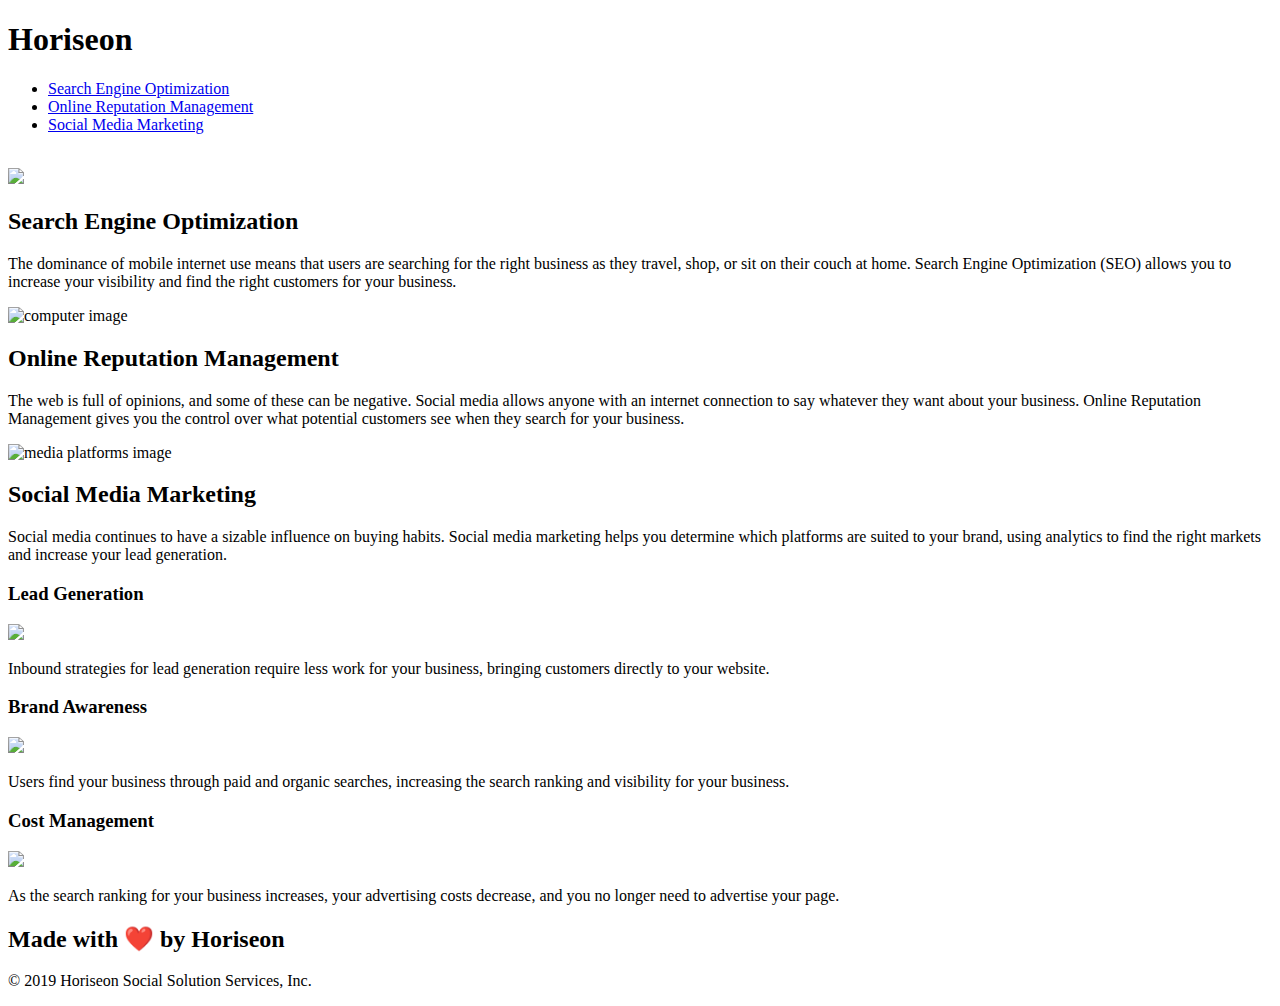
==== index.html @ a84dadbb "Add files via upload" ====
<!DOCTYPE html>
<html lang="en-us">

<head>
    <meta charset="UTF-8" />
    <link rel="stylesheet" href="./assets/css/style.css">
    <title>Code Refactor</title>
</head>

<body>
    <header class="header">
        <h1>Hori<span class="seo">seo</span>n</h1>
        <nav>
            <ul>
                <li>
                    <a href="#search-engine-optimization">Search Engine Optimization</a>
                </li>
                <li>
                    <a href="#online-reputation-management">Online Reputation Management</a>
                </li>
                <li>
                    <a href="#social-media-marketing">Social Media Marketing</a>
                </li>
            </ul>
        </nav>
    </header>
    <img class="hero" ></img>
    <main class="content">
        <article class="search-engine-optimization">
            <img src="./assets/images/search-engine-optimization.jpg" class="float-left" />
            <h2>Search Engine Optimization</h2>
            <p>
                The dominance of mobile internet use means that users are searching for the right business as they travel, shop, or sit on their couch at home. Search Engine Optimization (SEO) allows you to increase your visibility and find the right customers for your business.
            </p>
        </article>
        <article id="online-reputation-management" class="online-reputation-management" alt="image shows how to obtain engine Optimization">
            <img src="./assets/images/online-reputation-management.jpg" class="float-right" alt="computer image" />
            <h2>Online Reputation Management</h2>
            <p>
                The web is full of opinions, and some of these can be negative. Social media allows anyone with an internet connection to say whatever they want about your business. Online Reputation Management gives you the control over what potential customers see when they search for your business.
            </p>
        </article>
        <article id="social-media-marketing" class="social-media-marketing">
            <img src="./assets/images/social-media-marketing.jpg" class="float-left" alt="media platforms image"/>
            <h2>Social Media Marketing</h2>
            <p>
                Social media continues to have a sizable influence on buying habits. Social media marketing helps you determine which platforms are suited to your brand, using analytics to find the right markets and increase your lead generation.
            </p>
        </article>
    </main>
    <section class="benefits">
        <aside class="benefit-lead">
            <h3>Lead Generation</h3>
            <img src="./assets/images/lead-generation.png" />
            <p>
                Inbound strategies for lead generation require less work for your business, bringing customers directly to your website.
            </p>
        </aside>
        <aside class="benefit-brand">
            <h3>Brand Awareness</h3>
            <img src="./assets/images/brand-awareness.png" />
            <p>
                Users find your business through paid and organic searches, increasing the search ranking and visibility for your business.
            </p>
        </aside>
        <aside class="benefit-cost">
            <h3>Cost Management</h3>
            <img src="./assets/images/cost-management.png" />
            <p>
                As the search ranking for your business increases, your advertising costs decrease, and you no longer need to advertise your page.
            </p>
        </aside>
    </section>
    <footer class="footer">
        <h2>Made with ❤️️ by Horiseon</h2>
        <p>
            &copy; 2019 Horiseon Social Solution Services, Inc.
        </p>
    </footer>
</body>

</html>
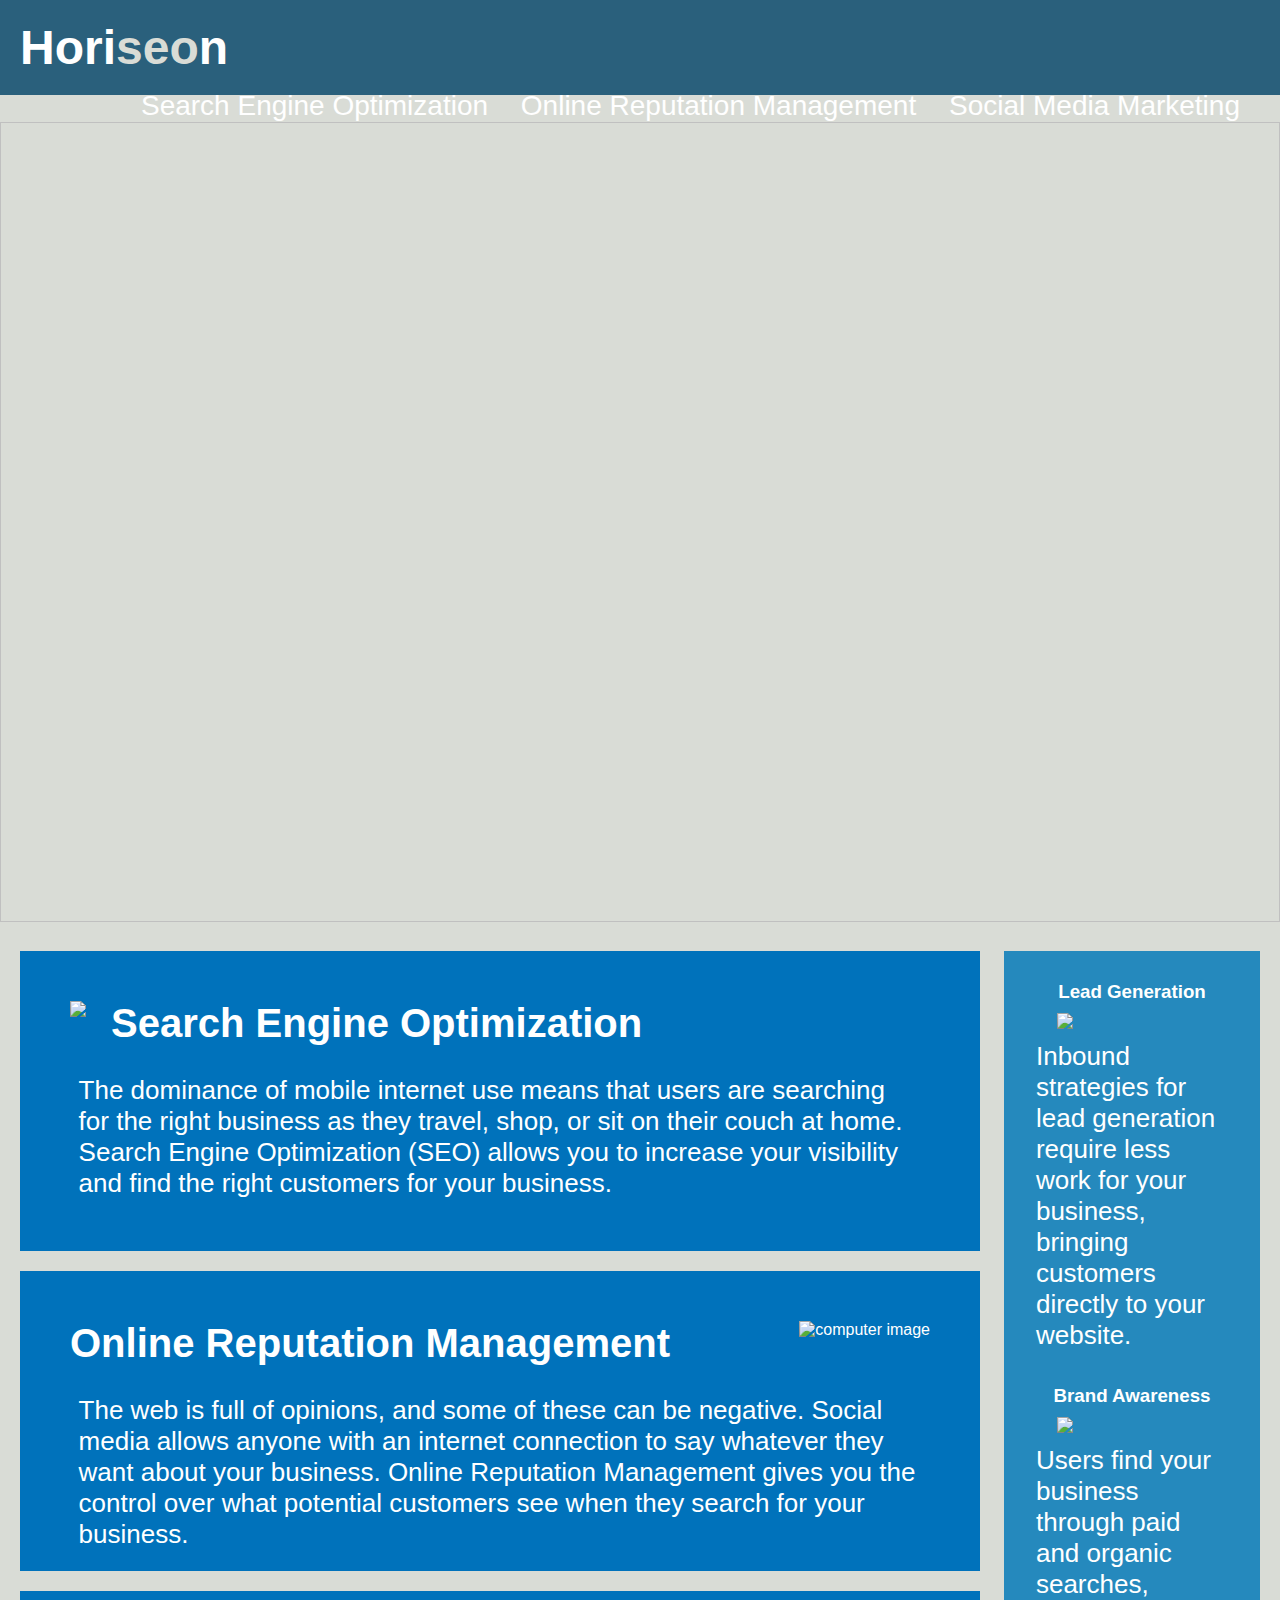
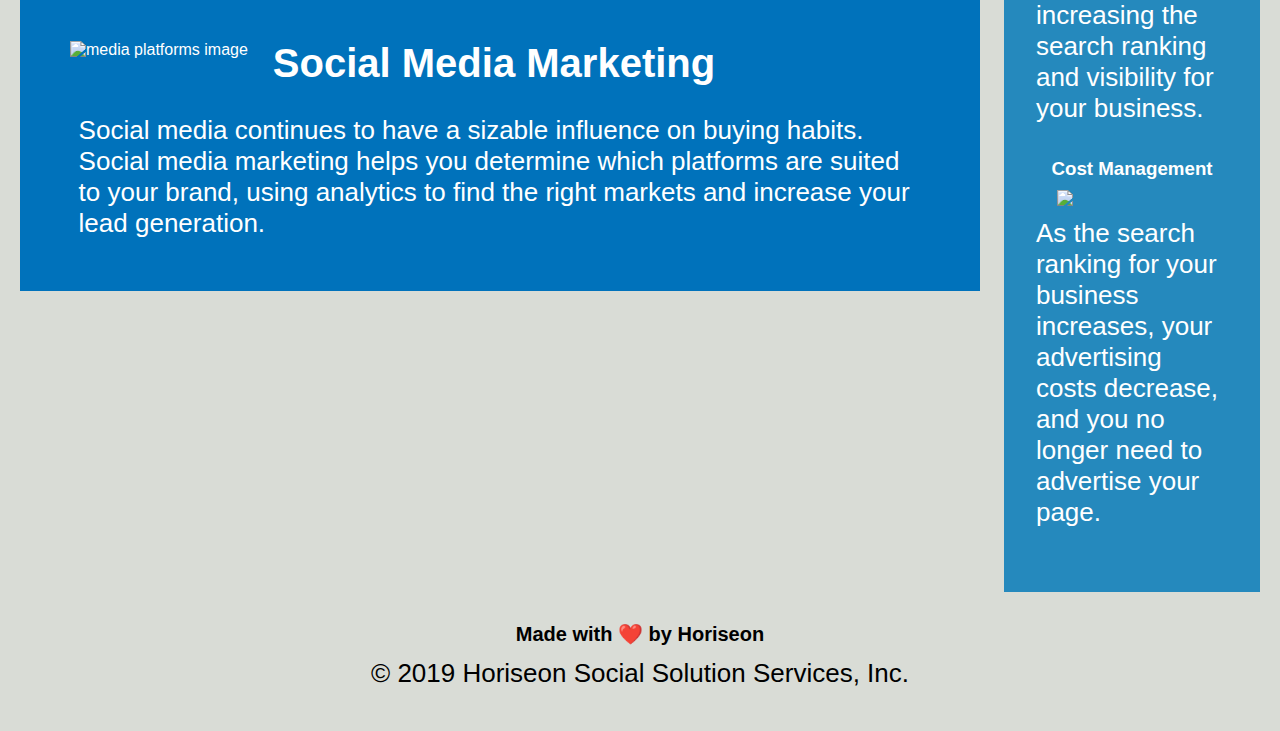
==== commit e7f0b217: "Update index.html" ====
--- a/index.html
+++ b/index.html
@@ -3,7 +3,7 @@
 
 <head>
     <meta charset="UTF-8" />
-    <link rel="stylesheet" href="./assets/css/style.css">
+    <link rel="stylesheet" href="/Develop/assets/css/style.css">
     <title>Code Refactor</title>
 </head>
 
--- a/Develop/assets/css/style.css
+++ b/Develop/assets/css/style.css
@@ -0,0 +1,219 @@
+ /* this is a universal selector , that selects all elements and gives them especific
+ box sizin,pading and margin*/
+* {
+    box-sizing: border-box;
+    padding: 0;
+    margin: 0;
+}
+
+/* this property sets the background color bor the body element*/ 
+body {
+    background-color: #d9dcd6;
+}
+
+/*sets the propertys for the header (font, color, display, background color)*/
+.header {
+    padding: 20px;
+    font-family: 'Trebuchet MS', 'Lucida Sans Unicode', 'Lucida Grande', 'Lucida Sans', Arial, sans-serif;
+    background-color: #2a607c;
+    color: #ffffff;
+}
+
+.header h1 {
+    display: inline-block;
+    font-size: 48px;
+}
+
+.header h1 .seo {
+    color: #d9dcd6;
+}
+
+/*Sets the propertys for the menu*/
+.header nav {
+    padding-top: 15px;
+    margin-right: 20px;
+    float: right;
+    font-family: 'Gill Sans', 'Gill Sans MT', Calibri, 'Trebuchet MS', sans-serif;
+    font-size: 28px;
+}
+
+
+.header nav ul {
+    list-style-type: none;
+}
+
+.header nav ul li {
+    display: inline-block;
+    margin-left: 25px;
+}
+
+/* give the liks a color*/
+a {
+    color: #ffffff;
+    text-decoration: none;
+}
+
+/* sets the font size and padding for the paragrahps*/ 
+p {
+    font-size: 26px;
+    padding: 1%;
+}
+
+
+.hero {
+    height: 800px;
+    width: 100%;
+    margin-bottom: 25px;
+    background-image: url("../images/digital-marketing-meeting.jpg");
+    background-size: cover;
+    background-position: center;
+}
+/* sets the image in the article 1 and 3 to float in the left side */
+.float-left {
+    float: left;
+    margin-right: 25px;
+}
+
+/* sets the image in the article 2 to float in the right side */
+.float-right {
+    float: right;
+    margin-left: 25px;
+}
+
+.search-engine-optimization {
+    margin-bottom: 20px;
+    padding: 50px;
+    height: 300px;
+    font-family: 'Gill Sans', 'Gill Sans MT', Calibri, 'Trebuchet MS', sans-serif;
+    background-color: #0072bb;
+    color: #ffffff;
+}
+
+.online-reputation-management {
+    margin-bottom: 20px;
+    padding: 50px;
+    height: 300px;
+    font-family: 'Gill Sans', 'Gill Sans MT', Calibri, 'Trebuchet MS', sans-serif;
+    background-color: #0072bb;
+    color: #ffffff;
+}
+
+.social-media-marketing {
+    margin-bottom: 20px;
+    padding: 50px;
+    height: 300px;
+    font-family: 'Gill Sans', 'Gill Sans MT', Calibri, 'Trebuchet MS', sans-serif;
+    background-color: #0072bb;
+    color: #ffffff;
+}
+
+/* gives especific propertys to the images in the articles */
+.search-engine-optimization img {
+    max-height: 230px;
+}
+
+.online-reputation-management img {
+    max-height: 230px;
+}
+
+.social-media-marketing img {
+    max-height: 230px;
+}
+
+.search-engine-optimization h2 {
+    margin-bottom: 20px;
+    font-size: 40px;
+}
+
+.online-reputation-management h2 {
+    margin-bottom: 20px;
+    font-size: 40px;
+}
+
+.social-media-marketing h2 {
+    margin-bottom: 20px;
+    font-size: 40px;
+}
+
+.content {
+    width: 75%;
+    display: inline-block;
+    margin-left: 20px;
+}
+/* Gives body to the side secction of the application */
+.benefits {
+    margin-right: 20px;
+    padding: 30px;
+    clear: both;
+    float: right;
+    width: 20%;
+    height: 100%;
+    font-family: 'Gill Sans', 'Gill Sans MT', Calibri, 'Trebuchet MS', sans-serif;
+    background-color: #2589bd;
+}
+
+/* each  title in the aside section is set to a white color font and margin */
+.benefit-lead {
+    margin-bottom: 32px;
+    color: #ffffff;
+}
+
+.benefit-brand {
+    margin-bottom: 32px;
+    color: #ffffff;
+}
+
+.benefit-cost {
+    margin-bottom: 32px;
+    color: #ffffff;
+}
+
+/*gives to the aside titles margin and align center */
+.benefit-lead h3 {
+    margin-bottom: 10px;
+    text-align: center;
+}
+
+.benefit-brand h3 {
+    margin-bottom: 10px;
+    text-align: center;
+}
+
+.benefit-cost h3 {
+    margin-bottom: 10px;
+    text-align: center;
+}
+
+/* Sets the images inside of the aside and gives them margin and width*/
+.benefit-lead img {
+    display: block;
+    margin: 10px auto;
+    max-width: 150px;
+}
+
+.benefit-brand img {
+    display: block;
+    margin: 10px auto;
+    max-width: 150px;
+}
+
+.benefit-cost img {
+    display: block;
+    margin: 10px auto;
+    max-width: 150px;
+}
+
+/* centers the footer and sets the font family adding padding*/
+.footer {
+    padding: 30px;
+    clear: both;
+    font-family: 'Trebuchet MS', 'Lucida Sans Unicode', 'Lucida Grande', 'Lucida Sans', Arial, sans-serif;
+    text-align: center;
+}
+
+/*sets to 20 px the title (h2) in the footer */
+.footer h2 {
+    font-size: 20px;
+}
+
+
